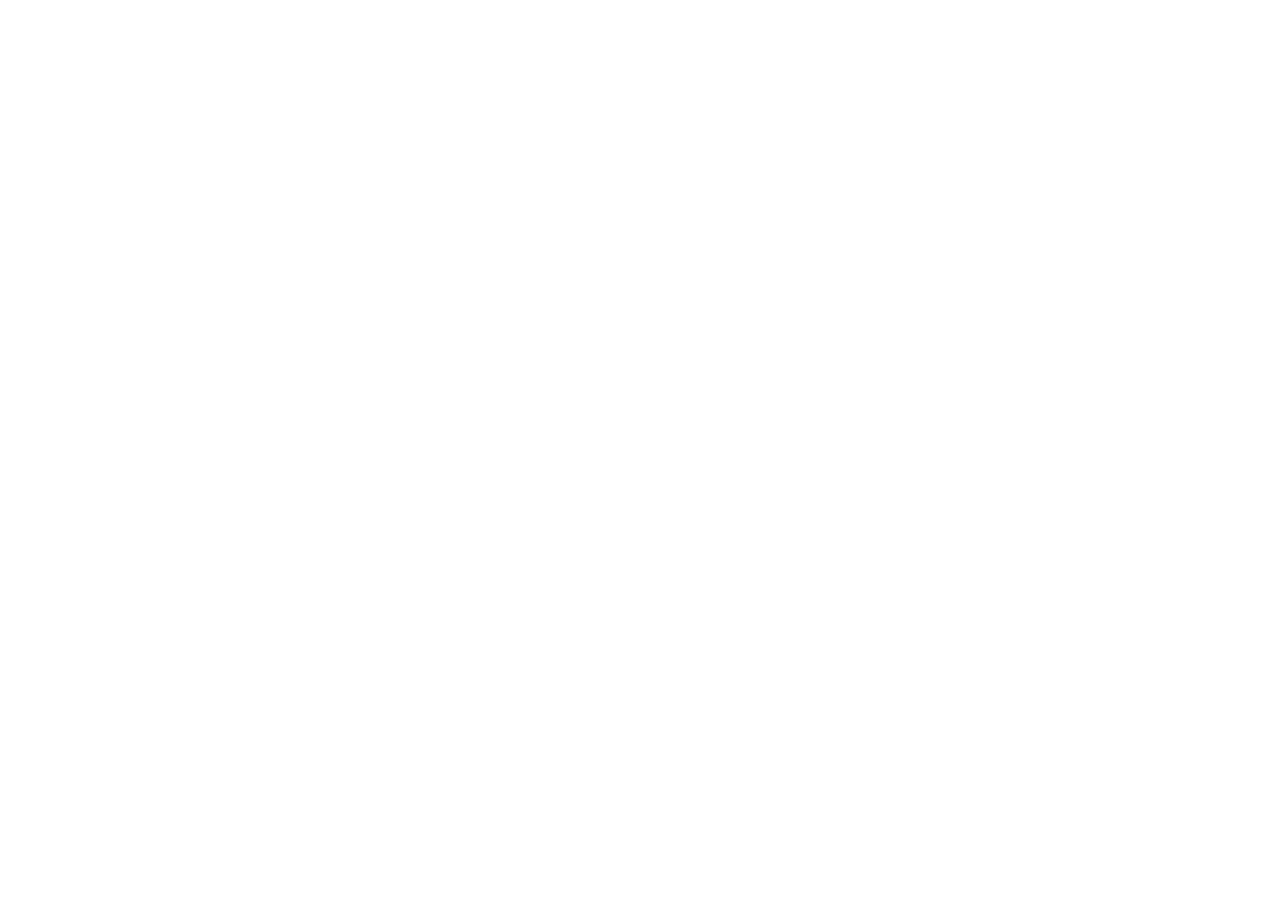
==== FirebaseWeb - ReactStructure/index.html @ 910bb6e0 "Add files via upload" ====
<!DOCTYPE html>
<html lang="en">
  <head>
    <meta charset="UTF-8" />
    <meta name="viewport" content="width=device-width, initial-scale=1.0" />
    <title>Document</title>
    <link
      href="https://cdn.jsdelivr.net/npm/bootstrap@5.3.2/dist/css/bootstrap.min.css"
      rel="stylesheet"
      integrity="sha384-T3c6CoIi6uLrA9TneNEoa7RxnatzjcDSCmG1MXxSR1GAsXEV/Dwwykc2MPK8M2HN"
      crossorigin="anonymous"
    />

    <link rel="stylesheet" href="style/login.css" />
  </head>
  <body>
    <div id="app">

    </div>
    <script
      src="https://cdn.jsdelivr.net/npm/@popperjs/core@2.11.8/dist/umd/popper.min.js"
      integrity="sha384-I7E8VVD/ismYTF4hNIPjVp/Zjvgyol6VFvRkX/vR+Vc4jQkC+hVqc2pM8ODewa9r"
      crossorigin="anonymous"
    ></script>
    <script
      src="https://cdn.jsdelivr.net/npm/bootstrap@5.3.2/dist/js/bootstrap.min.js"
      integrity="sha384-BBtl+eGJRgqQAUMxJ7pMwbEyER4l1g+O15P+16Ep7Q9Q+zqX6gSbd85u4mG4QzX+"
      crossorigin="anonymous"
    ></script>

    <script
      src="https://kit.fontawesome.com/08c4cc6c98.js"
      crossorigin="anonymous"
    ></script>

    <script type="module" src="app.js"></script>

  </body>
</html>
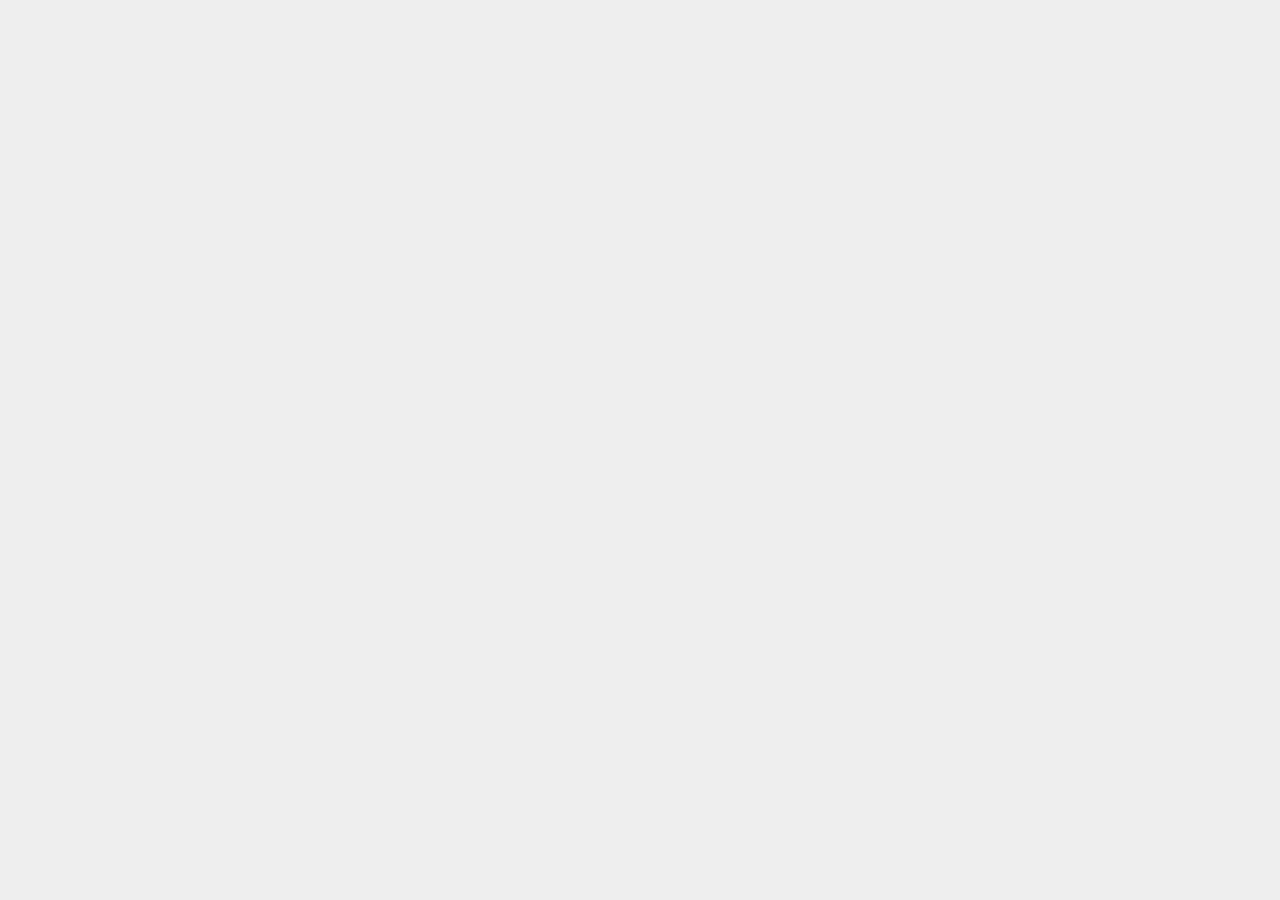
==== commit 688f0623: "Add files via upload" ====
--- a/FirebaseWeb - ReactStructure/index.html
+++ b/FirebaseWeb - ReactStructure/index.html
@@ -11,7 +11,12 @@
       crossorigin="anonymous"
     />
 
-    <link rel="stylesheet" href="style/login.css" />
+    <link rel="stylesheet" href="./assets/css/login.css" />
+    <link rel="stylesheet" href="./assets/css/main.css" />
+    <link rel="stylesheet" href="./assets/css/post.css" />
+    <link rel="stylesheet" href="./assets/css/postcreate.css" />
+    <link rel="stylesheet" href="./assets/css/postlist.css" />
+
   </head>
   <body>
     <div id="app">
--- a/FirebaseWeb - ReactStructure/assets/css/login.css
+++ b/FirebaseWeb - ReactStructure/assets/css/login.css
@@ -0,0 +1,54 @@
+body {
+  background-color: #eeeeee;
+}
+
+#form-layout {
+  margin: 30px auto;
+  width: fit-content;
+  display: flex;
+  justify-content: center;
+  flex-flow: column wrap;
+  background-color: white;
+  padding: 20px 0;
+  border-radius: 15px;
+}
+
+.form-title {
+  width: 100%;
+}
+
+.form-title .title {
+  text-align: center;
+  font-size: 30px;
+}
+
+.avatar {
+  width: auto;
+  text-align: center;
+  margin: 15px 0;
+}
+
+.avatar img {
+  width: 200px;
+  height: 200px;
+  object-fit: cover;
+  border-radius: 50%;
+}
+
+#form-layout form {
+    margin: 10px 15px;
+    width: 350px;
+}
+
+#form-layout form button {
+    width: 100%;
+}
+
+#form-layout .other-link {
+    text-align: center;
+}
+
+#other-link {
+  text-decoration: underline;
+  color: blue;
+}--- a/FirebaseWeb - ReactStructure/assets/css/main.css
+++ b/FirebaseWeb - ReactStructure/assets/css/main.css
@@ -0,0 +1,24 @@
+body {
+  background-color: #eeeeee;
+}
+
+#account-icon {
+  background-color: aquamarine;
+  line-height: 40px;
+  border-radius: 50%;
+  width: 40px;
+  height: 40px;
+  margin: 0 15px;
+  text-align: center;
+  text-transform: uppercase;
+  font-weight: bold;
+  font-size: 15px;
+}
+
+main {
+  width: 60%;
+  margin: 0 auto;
+  display: flex;
+  flex-flow: row wrap;
+  justify-content: center;
+}
--- a/FirebaseWeb - ReactStructure/assets/css/post.css
+++ b/FirebaseWeb - ReactStructure/assets/css/post.css
@@ -0,0 +1,20 @@
+#back-home,
+.post,
+#form-comment,
+#comment-list {
+  width: 100%;
+  margin: 15px 0;
+}
+
+#form-comment .form-title #username {
+  font-weight: bold;
+  color: green;
+}
+
+#form-comment input {
+  width: 100%;
+  margin: 10px 0;
+  border-radius: 5px;
+  padding: 10px 20px;
+  border: none;
+}
--- a/FirebaseWeb - ReactStructure/assets/css/postcreate.css
+++ b/FirebaseWeb - ReactStructure/assets/css/postcreate.css
@@ -0,0 +1,22 @@
+#created-form {
+  margin: 25px 0;
+  width: 60%;
+  }
+
+#created-form input,
+#created-form textarea {
+  width: 100%;
+  margin: 10px 0;
+  border-radius: 5px;
+  padding: 10px 20px;
+  border: none;
+}
+
+.button-group {
+  display: flex;
+  justify-content: space-between;
+}
+
+.button-group button {
+    width: 48%;
+}
--- a/FirebaseWeb - ReactStructure/assets/css/postlist.css
+++ b/FirebaseWeb - ReactStructure/assets/css/postlist.css
@@ -0,0 +1,50 @@
+.main-title {
+  margin: 25px 0;
+  width: 100%;
+  display: flex;
+  justify-content: space-between;
+}
+
+#posts-qty {
+  font-size: 25px;
+  font-weight: bold;
+}
+
+#post-list {
+  width: 100%;
+  display: flex;
+  justify-content: center;
+}
+
+.post {
+  background-color: white;
+  border-radius: 5px;
+  padding: 15px 20px;
+  margin: 15px 0;
+}
+
+.post-details {
+  font-size: 15px;
+  font-style: italic;
+  color: green;
+}
+
+.post-details .created-by {
+  font-weight: bold;
+  color: black;
+}
+
+.post-content {
+  margin: 15px 0;
+}
+
+.post-content .post-title {
+  font-size: 25px;
+  margin: 10px 0;
+}
+
+.post-content .post-subtext {
+  font-size: 18px;
+  /* max-height: 60px;
+    overflow: hidden; */
+}
